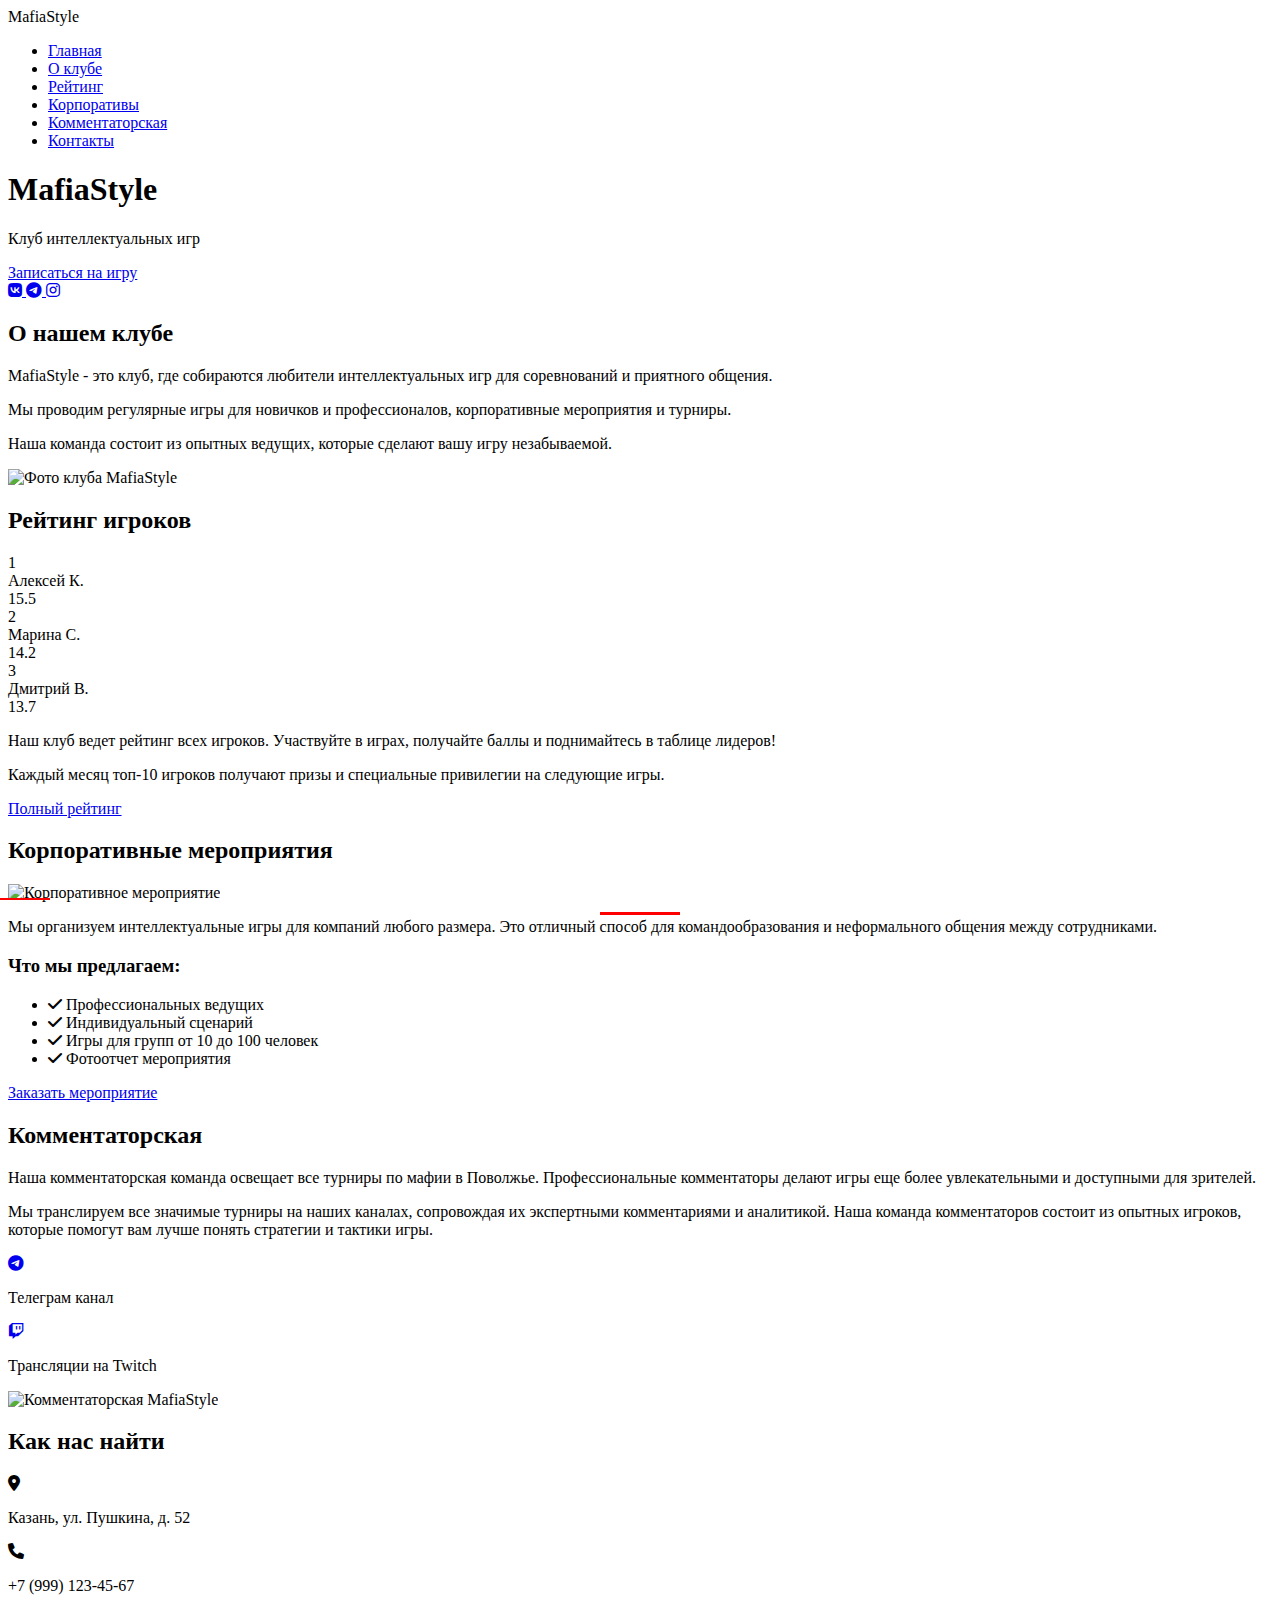
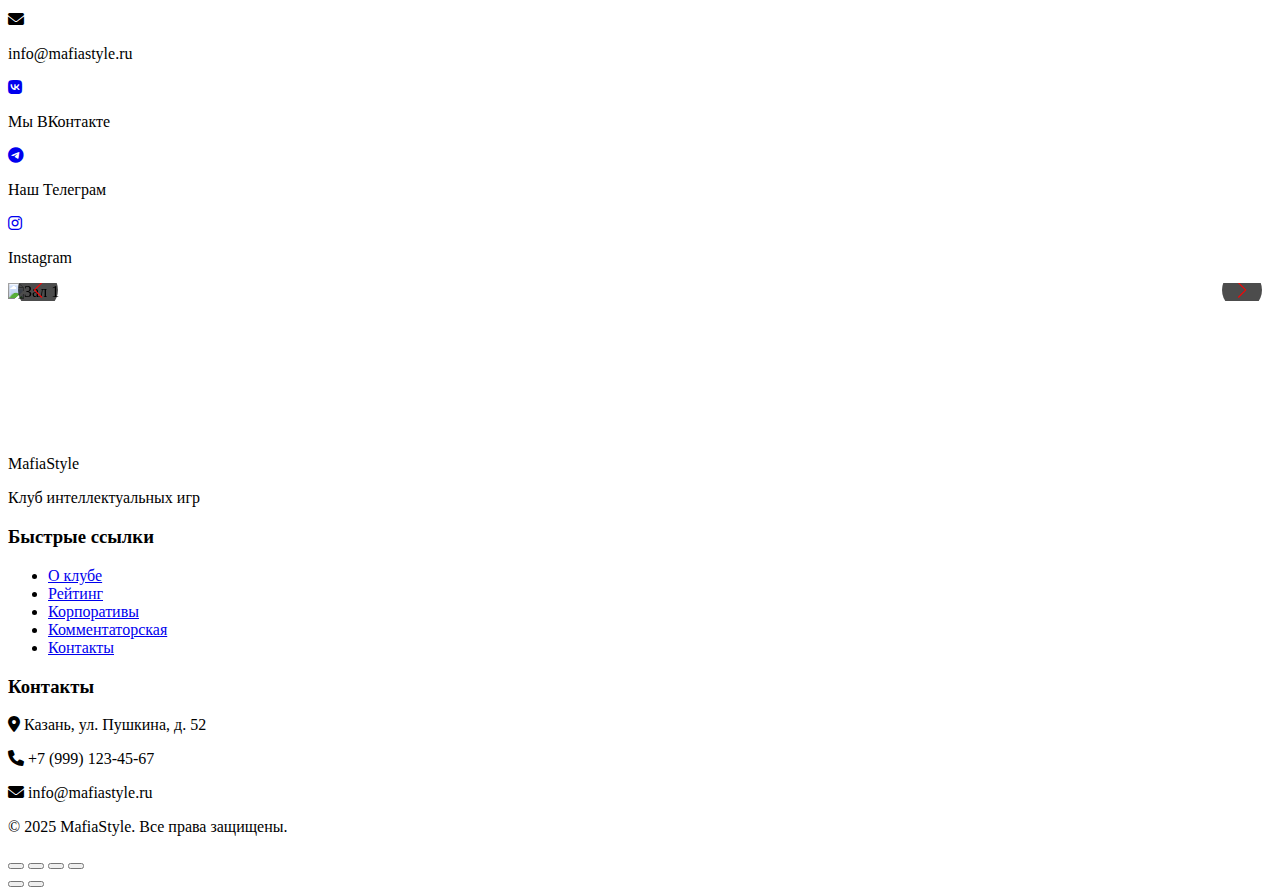
==== static/main.html @ 8cc90c22 "some html fixes" ====
<!DOCTYPE html>
<html lang="ru">
<head>
    <meta charset="UTF-8">
    <meta name="viewport" content="width=device-width, initial-scale=1.0">
    <title>MafiaStyle - Клуб интеллектуальных игр</title>

    <!-- Tailwind CSS -->
    <script src="https://cdn.tailwindcss.com"></script>
    <!-- Конфигурация Tailwind -->
    <script>
        tailwind.config = {
            theme: {
                extend: {
                    colors: {
                        dark: '#121212',
                        accent: '#ff0000',
                        'accent-hover': '#ff3333',
                        secondary: '#333333',
                        'button-color': '#555555',
                        'button-hover': '#8a5252'
                    },
                    fontFamily: {
                        'sans': ['Arial', 'sans-serif']
                    },
                    maxWidth: {
                        'container': '1200px'
                    }
                }
            }
        }
    </script>

    <!-- Font Awesome -->
    <link rel="stylesheet" href="https://cdnjs.cloudflare.com/ajax/libs/font-awesome/6.0.0-beta3/css/all.min.css">

    <!-- AOS CSS - Анимации при скролле -->
    <link rel="stylesheet" href="https://cdnjs.cloudflare.com/ajax/libs/aos/2.3.4/aos.css" />

    <!-- Swiper CSS -->
    <link rel="stylesheet" href="https://cdn.jsdelivr.net/npm/swiper@11/swiper-bundle.min.css" />

    <!-- PhotoSwipe CSS -->
    <link rel="stylesheet" href="https://cdnjs.cloudflare.com/ajax/libs/photoswipe/4.1.3/photoswipe.min.css">
    <link rel="stylesheet" href="https://cdnjs.cloudflare.com/ajax/libs/photoswipe/4.1.3/default-skin/default-skin.min.css">

    <!-- Подключаем кастомные стили -->
    <link rel="stylesheet" href="styles.css">
</head>
<body class="bg-dark text-white font-sans leading-relaxed overflow-x-hidden text-lg">
    <header id="header" class="fixed w-full top-0 z-50 transition-all duration-300 bg-opacity-90 bg-black">
        <nav class="flex justify-between items-center h-20 px-8 md:px-16 max-w-container mx-auto">
            <div class="text-2xl font-bold text-accent uppercase tracking-wide">MafiaStyle</div>

            <div class="menu-toggle md:hidden flex flex-col cursor-pointer z-50">
                <span class="block w-7 h-0.5 bg-white my-1 transition-all duration-300"></span>
                <span class="block w-7 h-0.5 bg-white my-1 transition-all duration-300"></span>
                <span class="block w-7 h-0.5 bg-white my-1 transition-all duration-300"></span>
            </div>

            <ul class="nav-menu fixed top-0 -right-full w-full h-screen md:h-auto md:w-auto md:static flex flex-col md:flex-row justify-center md:justify-start items-center bg-black bg-opacity-95 md:bg-transparent transition-all duration-300 z-40">
                <li class="md:ml-8 my-4 md:my-0"><a href="#hero" class="nav-link text-lg md:text-base text-white hover:text-accent transition-all duration-300 relative px-4 py-3 md:py-2.5 block md:inline-block">Главная</a></li>
                <li class="md:ml-8 my-4 md:my-0"><a href="#about" class="nav-link text-lg md:text-base text-white hover:text-accent transition-all duration-300 relative px-4 py-3 md:py-2.5 block md:inline-block">О клубе</a></li>
                <li class="md:ml-8 my-4 md:my-0"><a href="#rating" class="nav-link text-lg md:text-base text-white hover:text-accent transition-all duration-300 relative px-4 py-3 md:py-2.5 block md:inline-block">Рейтинг</a></li>
                <li class="md:ml-8 my-4 md:my-0"><a href="#corporate" class="nav-link text-lg md:text-base text-white hover:text-accent transition-all duration-300 relative px-4 py-3 md:py-2.5 block md:inline-block">Корпоративы</a></li>
                <li class="md:ml-8 my-4 md:my-0"><a href="#commentary" class="nav-link text-lg md:text-base text-white hover:text-accent transition-all duration-300 relative px-4 py-3 md:py-2.5 block md:inline-block">Комментаторская</a></li>
                <li class="md:ml-8 my-4 md:my-0"><a href="#location" class="nav-link text-lg md:text-base text-white hover:text-accent transition-all duration-300 relative px-4 py-3 md:py-2.5 block md:inline-block">Контакты</a></li>
            </ul>
        </nav>
    </header>

    <main>
        <!-- Hero Section -->
        <section id="hero" class="min-h-screen flex items-center justify-center pt-20 bg-cover bg-center bg-fixed bg-blend-darken bg-black/70" style="background-image: url('https://via.placeholder.com/1920x1080')">
            <div class="container mx-auto px-4 text-center">
                <h1 data-aos="fade-up" class="text-5xl md:text-6xl uppercase tracking-wider font-bold mb-6">MafiaStyle</h1>
                <p data-aos="fade-up" data-aos-delay="200" class="text-xl md:text-2xl mb-8">Клуб интеллектуальных игр</p>
                <a data-aos="fade-up" data-aos-delay="400" href="https://t.me/Zarina_Valiyllina?text=Привет!%20Я хочу записаться на игру!" target="_blank" class="cta-button inline-block bg-button-color text-white py-3 px-6 rounded-full font-bold uppercase tracking-wide border-2 border-button-color transition duration-300 hover:bg-button-hover hover:border-button-hover hover:translate-y-[-3px] hover:shadow-lg">Записаться на игру</a>

                <div data-aos="fade-up" data-aos-delay="600" class="flex justify-center gap-5 mt-10">
                    <a href="https://vk.com/kazan_mafia_style" target="_blank" class="social-icon flex items-center justify-center w-12 h-12 rounded-full bg-white/10 text-white text-2xl transition duration-300 hover:bg-button-hover hover:translate-y-[-5px] hover:shadow-lg">
                        <i class="fab fa-vk"></i>
                    </a>
                    <a href="https://t.me/mafia_style_kzn" target="_blank" class="social-icon flex items-center justify-center w-12 h-12 rounded-full bg-white/10 text-white text-2xl transition duration-300 hover:bg-button-hover hover:translate-y-[-5px] hover:shadow-lg">
                        <i class="fab fa-telegram"></i>
                    </a>
                    <a href="https://www.instagram.com/mafia_kzn" target="_blank" class="social-icon flex items-center justify-center w-12 h-12 rounded-full bg-white/10 text-white text-2xl transition duration-300 hover:bg-button-hover hover:translate-y-[-5px] hover:shadow-lg">
                        <i class="fab fa-instagram"></i>
                    </a>
                </div>
            </div>
        </section>

        <!-- О клубе -->
        <section id="about" class="py-20">
            <div class="container max-w-container mx-auto px-6 lg:px-8">
                <h2 data-aos="fade-up" class="text-3xl md:text-4xl font-bold text-center mb-16 relative after-heading">О нашем клубе</h2>
                <div class="flex flex-wrap justify-between items-center gap-10 lg:gap-16">
                    <div data-aos="fade-right" class="flex-1 min-w-[300px] flex flex-col justify-center">
                        <p class="mb-6 text-lg leading-relaxed">MafiaStyle - это клуб, где собираются любители интеллектуальных игр для соревнований и приятного общения.</p>
                        <p class="mb-6 text-lg leading-relaxed">Мы проводим регулярные игры для новичков и профессионалов, корпоративные мероприятия и турниры.</p>
                        <p class="text-lg leading-relaxed">Наша команда состоит из опытных ведущих, которые сделают вашу игру незабываемой.</p>
                    </div>
                    <div data-aos="fade-left" data-aos-delay="200" class="flex-1 min-w-[280px] text-center">
                        <img src="/images/allinone.jpg" alt="Фото клуба MafiaStyle" class="max-w-full h-full object-cover rounded-lg shadow-xl">
                    </div>
                </div>
            </div>
        </section>

        <!-- Рейтинг -->
        <section id="rating" class="py-20">
            <div class="container max-w-container mx-auto px-6 lg:px-8">
                <h2 data-aos="fade-up" class="text-3xl md:text-4xl font-bold text-center mb-16 relative after-heading">Рейтинг игроков</h2>
                <div class="flex flex-wrap justify-between items-center gap-10 lg:gap-16">
                    <!-- Левая колонка с топ-3 игроками -->
                    <div data-aos="fade-right" class="flex-1 min-w-[280px]">
                        <div class="bg-white/5 rounded-lg p-6 shadow-lg">
                            <!-- Первое место -->
                            <div class="mb-6 p-4 bg-white/10 rounded-lg flex items-center transition-all duration-300 hover:bg-white/15">
                                <div class="mr-4 flex-shrink-0 w-12 h-12 bg-accent rounded-full flex items-center justify-center text-xl font-bold">1</div>
                                <div class="flex-grow">
                                    <div class="font-bold text-xl">Алексей К.</div>
                                </div>
                                <div class="text-2xl font-bold">15.5</div>
                            </div>

                            <!-- Второе место -->
                            <div class="mb-6 p-4 bg-white/10 rounded-lg flex items-center transition-all duration-300 hover:bg-white/15">
                                <div class="mr-4 flex-shrink-0 w-12 h-12 bg-white/20 rounded-full flex items-center justify-center text-xl font-bold">2</div>
                                <div class="flex-grow">
                                    <div class="font-bold text-xl">Марина С.</div>
                                </div>
                                <div class="text-2xl font-bold">14.2</div>
                            </div>

                            <!-- Третье место -->
                            <div class="p-4 bg-white/10 rounded-lg flex items-center transition-all duration-300 hover:bg-white/15">
                                <div class="mr-4 flex-shrink-0 w-12 h-12 bg-white/20 rounded-full flex items-center justify-center text-xl font-bold">3</div>
                                <div class="flex-grow">
                                    <div class="font-bold text-xl">Дмитрий В.</div>
                                </div>
                                <div class="text-2xl font-bold">13.7</div>
                            </div>
                        </div>
                    </div>

                    <!-- Правая колонка с текстом -->
                    <div data-aos="fade-left" data-aos-delay="200" class="flex-1 min-w-[300px] flex flex-col justify-center">
                        <p class="mb-6 text-lg leading-relaxed">Наш клуб ведет рейтинг всех игроков. Участвуйте в играх, получайте баллы и поднимайтесь в таблице лидеров!</p>
                        <p class="text-lg leading-relaxed">Каждый месяц топ-10 игроков получают призы и специальные привилегии на следующие игры.</p>
                        <div class="mt-8">
                            <a href="#" class="inline-block px-5 py-2 border-2 border-button-color text-white bg-button-color rounded-full font-bold transition duration-300 hover:bg-button-hover hover:border-button-hover hover:translate-y-[-3px] hover:shadow-lg">Полный рейтинг</a>
                        </div>
                    </div>
                </div>
            </div>
        </section>


        <!-- Корпоративные мероприятия -->
        <section id="corporate" class="py-20">
            <div class="container max-w-container mx-auto px-6 lg:px-8">
                <h2 data-aos="fade-up" class="text-3xl md:text-4xl font-bold text-center mb-16 relative after-heading">Корпоративные мероприятия</h2>

                <!-- Изменяем подход к контейнеру - убираем выравнивание по центру -->
                <div class="flex flex-wrap justify-between gap-10 lg:gap-16">
                    <!-- Левая колонка с изображением - без выравнивания по центру -->
                    <div data-aos="fade-right" class="flex-1 min-w-[280px] order-2 md:order-1">
                        <img src="/images/allinone.jpg" alt="Корпоративное мероприятие" class="max-w-full h-auto object-cover rounded-lg shadow-xl">
                    </div>

                    <!-- Правая колонка с текстом и кнопкой - со значительным отступом сверху -->
                    <div data-aos="fade-left" data-aos-delay="200" class="flex-1 min-w-[300px] order-1 md:order-2 flex flex-col">
                        <!-- Основной текст -->
                        <p class="mb-6 text-lg leading-relaxed">Мы организуем интеллектуальные игры для компаний любого размера. Это отличный способ для командообразования и неформального общения между сотрудниками.</p>

                        <!-- Что мы предлагаем -->
                        <h3 class="text-2xl font-bold mb-6 mt-4">Что мы предлагаем:</h3>
                        <ul class="mb-8 list-inside space-y-4">
                            <li class="flex items-start">
                                <i class="fas fa-check text-accent mr-4 mt-1 text-lg"></i>
                                <span class="text-lg">Профессиональных ведущих</span>
                            </li>
                            <li class="flex items-start">
                                <i class="fas fa-check text-accent mr-4 mt-1 text-lg"></i>
                                <span class="text-lg">Индивидуальный сценарий</span>
                            </li>
                            <li class="flex items-start">
                                <i class="fas fa-check text-accent mr-4 mt-1 text-lg"></i>
                                <span class="text-lg">Игры для групп от 10 до 100 человек</span>
                            </li>
                            <li class="flex items-start">
                                <i class="fas fa-check text-accent mr-4 mt-1 text-lg"></i>
                                <span class="text-lg">Фотоотчет мероприятия</span>
                            </li>
                        </ul>

                        <!-- Кнопка -->
                        <a href="https://t.me/ElfimovEA?text=Здравствуйте%21%20Хотелось%20бы%20обсудить%20проведение%20корпоративного%20мероприятия.%20Подскажите%2C%20когда%20удобно%20поговорить%3F" target="_blank" class="cta-button inline-block bg-button-color text-white py-3 px-6 rounded-full font-bold uppercase tracking-wide border-2 border-button-color transition duration-300 hover:bg-button-hover hover:border-button-hover hover:translate-y-[-3px] hover:shadow-lg max-w-xs">Заказать мероприятие</a>
                    </div>
                </div>
            </div>
        </section>

        <!-- Комментаторская -->
        <section id="commentary" class="py-20">
            <div class="container max-w-container mx-auto px-6 lg:px-8">
                <h2 data-aos="fade-up" class="text-3xl md:text-4xl font-bold text-center mb-16 relative after-heading">Комментаторская</h2>
                <div class="flex flex-wrap justify-between items-center gap-10 lg:gap-16">
                    <!-- Левая колонка с текстом и кнопками -->
                    <div data-aos="fade-right" class="flex-1 min-w-[300px] flex flex-col">
                        <!-- Текстовый блок с отступом сверху для выравнивания по центру -->
                        <div class="pt-8 md:pt-10">
                            <p class="mb-6 text-lg leading-relaxed">Наша комментаторская команда освещает все турниры по мафии в Поволжье. Профессиональные комментаторы делают игры еще более увлекательными и доступными для зрителей.</p>
                            <p class="text-lg leading-relaxed">Мы транслируем все значимые турниры на наших каналах, сопровождая их экспертными комментариями и аналитикой. Наша команда комментаторов состоит из опытных игроков, которые помогут вам лучше понять стратегии и тактики игры.</p>
                        </div>

                        <!-- Кнопки внизу, отделены от основного текста -->
                        <div class="flex flex-col gap-6 mt-8">
                            <div data-aos="fade-up" data-aos-delay="100" class="flex items-center">
                                <a href="https://t.me/mafstylecom" target="_blank" class="flex items-center justify-center w-12 h-12 rounded-full bg-white/10 text-white text-xl mr-5 transition duration-300 hover:bg-button-hover hover:scale-110">
                                    <i class="fab fa-telegram"></i>
                                </a>
                                <p class="m-0 text-lg">Телеграм канал</p>
                            </div>
                            <div data-aos="fade-up" data-aos-delay="200" class="flex items-center">
                                <a href="https://www.twitch.tv/mafia_style_online" target="_blank" class="flex items-center justify-center w-12 h-12 rounded-full bg-white/10 text-white text-xl mr-5 transition duration-300 hover:bg-button-hover hover:scale-110">
                                    <i class="fab fa-twitch"></i>
                                </a>
                                <p class="m-0 text-lg">Трансляции на Twitch</p>
                            </div>
                        </div>
                    </div>

                    <!-- Правая колонка с изображением -->
                    <div data-aos="fade-left" data-aos-delay="300" class="flex-1 min-w-[280px] text-center">
                        <img src="/images/allinone.jpg" alt="Комментаторская MafiaStyle" class="max-w-full rounded-lg shadow-xl h-full object-cover">
                    </div>
                </div>
            </div>
        </section>

        <!-- Контакты -->
        <section id="location" class="py-20">
            <div class="container max-w-container mx-auto px-6 lg:px-8">
                <h2 data-aos="fade-up" class="text-3xl md:text-4xl font-bold text-center mb-16 relative after-heading">Как нас найти</h2>

                <!-- Контактная информация -->
                <div data-aos="fade-up" class="flex flex-wrap justify-between gap-8 mb-16">
                    <!-- Левая колонка с контактной информацией -->
                    <div class="flex-1 min-w-[250px] space-y-6">
                        <div class="flex items-center">
                            <i class="fas fa-map-marker-alt text-accent text-2xl mr-5"></i>
                            <p class="m-0 text-lg">Казань, ул. Пушкина, д. 52</p>
                        </div>
                        <div class="flex items-center">
                            <i class="fas fa-phone text-accent text-2xl mr-5"></i>
                            <p class="m-0 text-lg">+7 (999) 123-45-67</p>
                        </div>
                        <div class="flex items-center">
                            <i class="fas fa-envelope text-accent text-2xl mr-5"></i>
                            <p class="m-0 text-lg">info@mafiastyle.ru</p>
                        </div>
                    </div>

                    <!-- Правая колонка с социальными сетями -->
                    <div class="flex-1 min-w-[250px] space-y-6">
                        <div class="flex items-center">
                            <a href="https://vk.com/kazan_mafia_style" target="_blank" class="flex items-center justify-center w-12 h-12 rounded-full bg-white/10 text-white text-xl mr-5 transition duration-300 hover:bg-button-hover hover:scale-110">
                                <i class="fab fa-vk"></i>
                            </a>
                            <p class="m-0 text-lg">Мы ВКонтакте</p>
                        </div>
                        <div class="flex items-center">
                            <a href="https://t.me/mafia_style_kzn" target="_blank" class="flex items-center justify-center w-12 h-12 rounded-full bg-white/10 text-white text-xl mr-5 transition duration-300 hover:bg-button-hover hover:scale-110">
                                <i class="fab fa-telegram"></i>
                            </a>
                            <p class="m-0 text-lg">Наш Телеграм</p>
                        </div>
                        <div class="flex items-center">
                            <a href="https://www.instagram.com/mafia_kzn" target="_blank" class="flex items-center justify-center w-12 h-12 rounded-full bg-white/10 text-white text-xl mr-5 transition duration-300 hover:bg-button-hover hover:scale-110">
                                <i class="fab fa-instagram"></i>
                            </a>
                            <p class="m-0 text-lg">Instagram</p>
                        </div>
                    </div>
                </div>

                <!-- Галерея и карта -->
                <div class="flex flex-wrap gap-8">
                    <!-- Swiper слайдер -->
                    <div data-aos="fade-right" class="flex-1 min-w-[300px] h-[400px]">
                        <div class="swiper mySwiper h-full rounded-lg overflow-hidden shadow-xl">
                            <div class="swiper-wrapper">
                                <div class="swiper-slide">
                                    <img src="/images/inter1.jpg" alt="Зал 1" class="w-full h-full object-cover">
                                </div>
                                <div class="swiper-slide">
                                    <img src="/images/inter2.jpg" alt="Зал 2" class="w-full h-full object-cover">
                                </div>
                                <div class="swiper-slide">
                                    <img src="/images/inter3.jpg" alt="Ресепшн" class="w-full h-full object-cover">
                                </div>
                                <div class="swiper-slide">
                                    <img src="/images/inter4.jpg" alt="Кафе" class="w-full h-full object-cover">
                                </div>
                                <div class="swiper-slide">
                                    <img src="/images/inter5.jpg" alt="Кафе2" class="w-full h-full object-cover">
                                </div>
                            </div>
                            <div class="swiper-pagination"></div>
                            <div class="swiper-button-next"></div>
                            <div class="swiper-button-prev"></div>
                        </div>
                    </div>

                    <!-- Яндекс Карта -->
                    <div data-aos="fade-left" class="flex-1 min-w-[300px] h-[400px]">
                        <iframe src="https://yandex.ru/map-widget/v1/?ll=49.125800%2C55.794131&z=18&pt=49.125496%2C55.794215,pm2rdm" frameborder="0" allowfullscreen="true" class="w-full h-full rounded-lg shadow-xl"></iframe>
                    </div>
                </div>
            </div>
        </section>
    </main>

    <footer class="bg-secondary py-12">
        <div class="container max-w-container mx-auto px-6 lg:px-8">
            <div class="grid grid-cols-1 md:grid-cols-2 lg:grid-cols-3 gap-10 mb-10">
                <div>
                    <div class="text-2xl font-bold text-accent uppercase tracking-wide">MafiaStyle</div>
                    <p class="mt-4 text-lg">Клуб интеллектуальных игр</p>
                </div>
                <div>
                    <h3 class="text-xl font-bold mb-6 pb-2 relative footer-heading">Быстрые ссылки</h3>
                    <ul class="space-y-4">
                        <li><a href="#about" class="text-lg text-white hover:text-accent transition duration-300 hover:pl-1">О клубе</a></li>
                        <li><a href="#rating" class="text-lg text-white hover:text-accent transition duration-300 hover:pl-1">Рейтинг</a></li>
                        <li><a href="#corporate" class="text-lg text-white hover:text-accent transition duration-300 hover:pl-1">Корпоративы</a></li>
                        <li><a href="#commentary" class="text-lg text-white hover:text-accent transition duration-300 hover:pl-1">Комментаторская</a></li>
                        <li><a href="#location" class="text-lg text-white hover:text-accent transition duration-300 hover:pl-1">Контакты</a></li>
                    </ul>
                </div>
                <div>
                    <h3 class="text-xl font-bold mb-6 pb-2 relative footer-heading">Контакты</h3>
                    <p class="flex items-center mb-4 text-lg"><i class="fas fa-map-marker-alt text-accent mr-3"></i> Казань, ул. Пушкина, д. 52</p>
                    <p class="flex items-center mb-4 text-lg"><i class="fas fa-phone text-accent mr-3"></i> +7 (999) 123-45-67</p>
                    <p class="flex items-center text-lg"><i class="fas fa-envelope text-accent mr-3"></i> info@mafiastyle.ru</p>
                </div>
            </div>
            <div class="text-center pt-6 border-t border-white/10">
                <p class="text-lg">&copy; 2025 MafiaStyle. Все права защищены.</p>
            </div>
        </div>
    </footer>

    <!-- Модальная галерея PhotoSwipe -->
    <div class="pswp" tabindex="-1" role="dialog" aria-hidden="true">
        <div class="pswp__bg"></div>
        <div class="pswp__scroll-wrap">
            <div class="pswp__container">
                <div class="pswp__item"></div>
                <div class="pswp__item"></div>
                <div class="pswp__item"></div>
            </div>
            <div class="pswp__ui pswp__ui--hidden">
                <div class="pswp__top-bar">
                    <div class="pswp__counter"></div>
                    <button class="pswp__button pswp__button--close" title="Close (Esc)"></button>
                    <button class="pswp__button pswp__button--share" title="Share"></button>
                    <button class="pswp__button pswp__button--fs" title="Toggle fullscreen"></button>
                    <button class="pswp__button pswp__button--zoom" title="Zoom in/out"></button>
                    <div class="pswp__preloader">
                        <div class="pswp__preloader__icn">
                            <div class="pswp__preloader__cut">
                                <div class="pswp__preloader__donut"></div>
                            </div>
                        </div>
                    </div>
                </div>
                <div class="pswp__share-modal pswp__share-modal--hidden pswp__single-tap">
                    <div class="pswp__share-tooltip"></div>
                </div>
                <button class="pswp__button pswp__button--arrow--left" title="Previous (arrow left)"></button>
                <button class="pswp__button pswp__button--arrow--right" title="Next (arrow right)"></button>
                <div class="pswp__caption">
                    <div class="pswp__caption__center"></div>
                </div>
            </div>
        </div>
    </div>

    <!-- JavaScript-библиотеки -->
    <script src="https://cdnjs.cloudflare.com/ajax/libs/aos/2.3.4/aos.js"></script>
    <script src="https://cdn.jsdelivr.net/npm/swiper@11/swiper-bundle.min.js"></script>
    <script src="https://cdnjs.cloudflare.com/ajax/libs/photoswipe/4.1.3/photoswipe.min.js"></script>
    <script src="https://cdnjs.cloudflare.com/ajax/libs/photoswipe/4.1.3/photoswipe-ui-default.min.js"></script>
    <script src="script.js"></script>
</body>
</html>
---- static/styles.css ----
/*
 * custom.css - только минимально необходимые стили,
 * которые сложно реализовать стандартными классами Tailwind
 */

/* Стили для активного пункта меню */
.nav-link::after {
  content: '';
  position: absolute;
  bottom: 0;
  left: 0;
  width: 0;
  height: 2px;
  background-color: #ff0000;
  transition: all 0.3s ease;
}

.nav-link:hover::after,
.nav-link.active::after {
  width: 100%;
}

.nav-link.active {
  color: #ff0000 !important;
}

/* Модификация стилей для заголовков секций */
.after-heading::after {
  content: '';
  position: absolute;
  bottom: -15px;
  left: 50%;
  transform: translateX(-50%);
  width: 80px;
  height: 3px;
  background-color: #ff0000;
}

/* Модификация стилей для заголовков в футере */
.footer-heading::after {
  content: '';
  position: absolute;
  bottom: 0;
  left: 0;
  width: 50px;
  height: 2px;
  background-color: #ff0000;
}

/* Стили для кнопок навигации Swiper */
.swiper-button-next,
.swiper-button-prev {
  color: #ff0000 !important;
  background-color: rgba(0, 0, 0, 0.7);
  width: 40px !important;
  height: 40px !important;
  border-radius: 50%;
  transition: all 0.3s ease;
}

.swiper-button-next:after,
.swiper-button-prev:after {
  font-size: 16px !important;
  display: flex;
  justify-content: center;
  align-items: center;
  width: 100%;
  height: 100%;
}

.swiper-button-next:hover,
.swiper-button-prev:hover {
  background-color: #8a5252;
}

/* Стили для пагинации Swiper */
.swiper-pagination-bullet {
  width: 10px !important;
  height: 10px !important;
  background-color: rgba(255, 255, 255, 0.5) !important;
  opacity: 1 !important;
}

.swiper-pagination-bullet-active {
  background-color: #ff0000 !important;
}

/* Стили для меню на мобильных устройствах */
body.menu-open {
  overflow: hidden;
}

.menu-toggle.active span:nth-child(1) {
  transform: rotate(45deg) translate(5px, 5px);
}

.menu-toggle.active span:nth-child(2) {
  opacity: 0;
}

.menu-toggle.active span:nth-child(3) {
  transform: rotate(-45deg) translate(7px, -6px);
}

/* Небольшие модификации для PhotoSwipe */
.pswp__bg {
  background-color: rgba(0, 0, 0, 0.9) !important;
}

/* Адаптивные исправления для Safari и iOS */
@supports (-webkit-touch-callout: none) {
  #hero {
    background-attachment: scroll;
  }
}
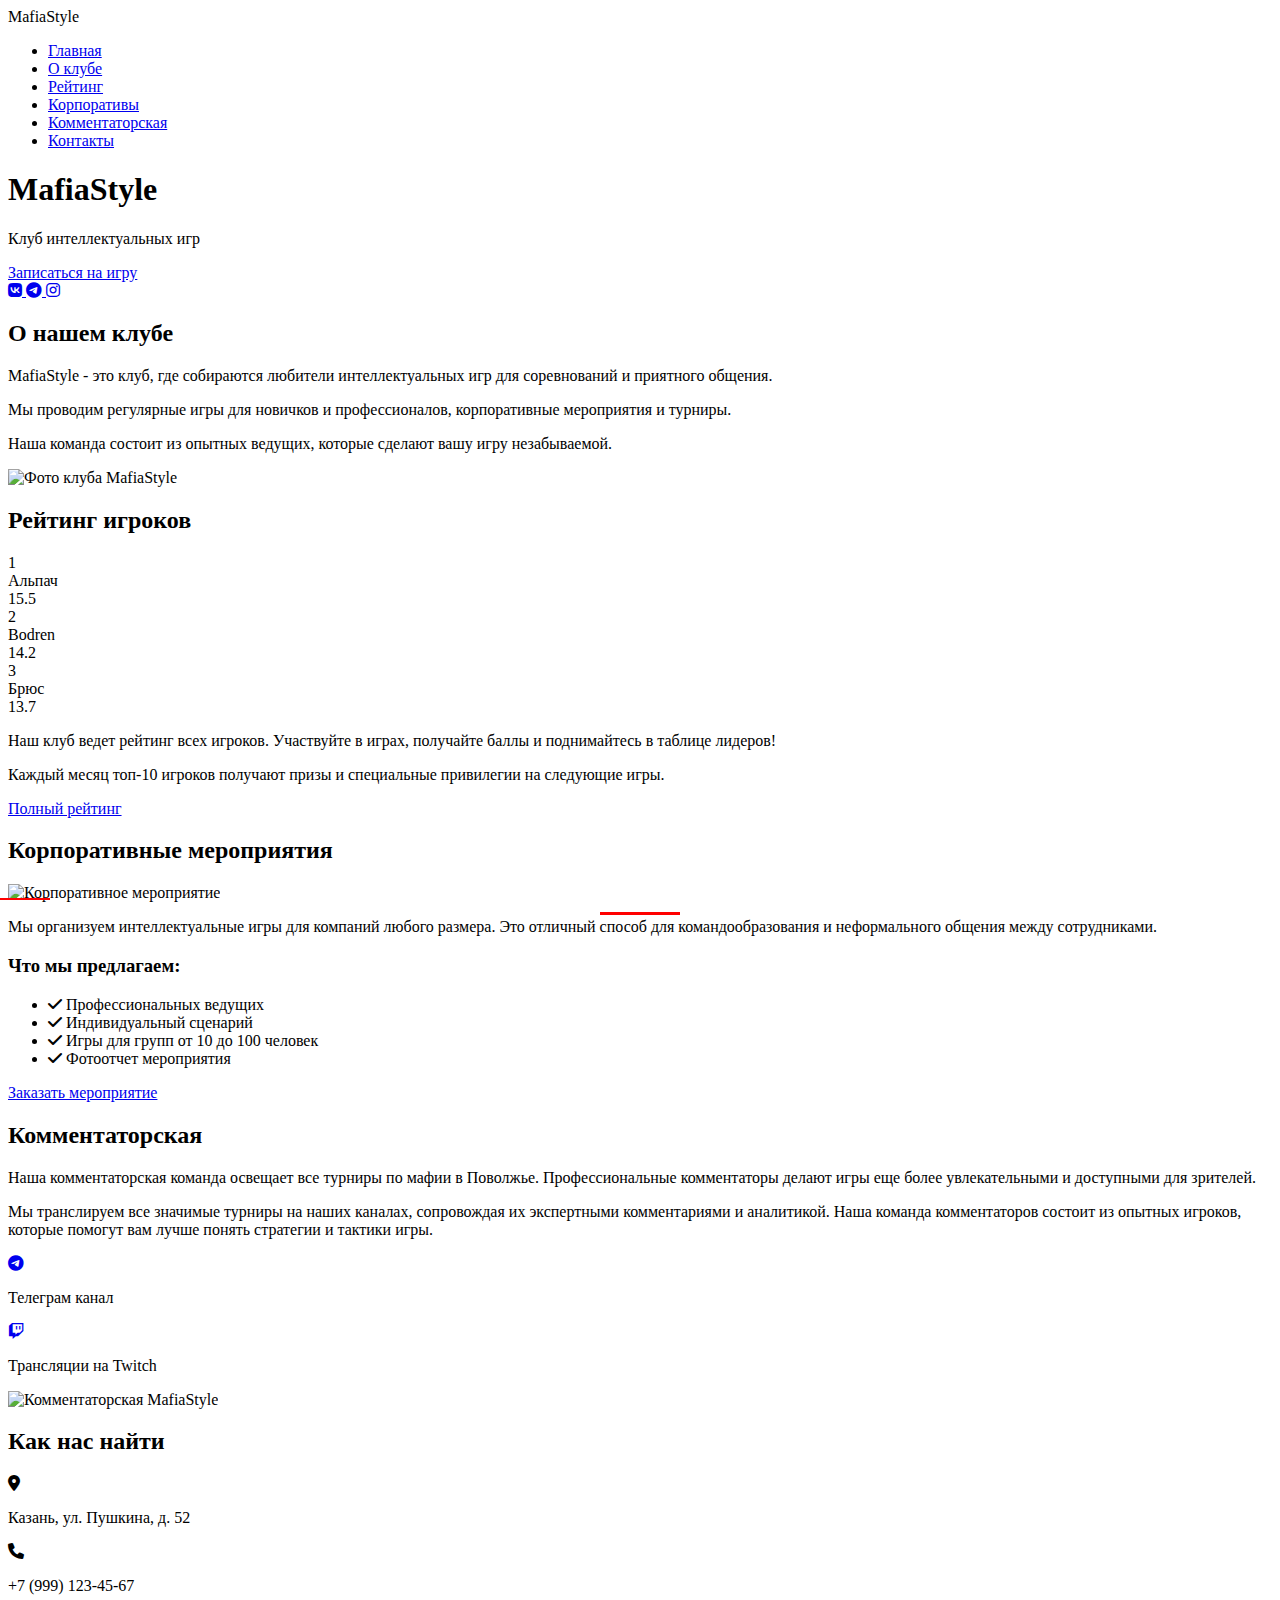
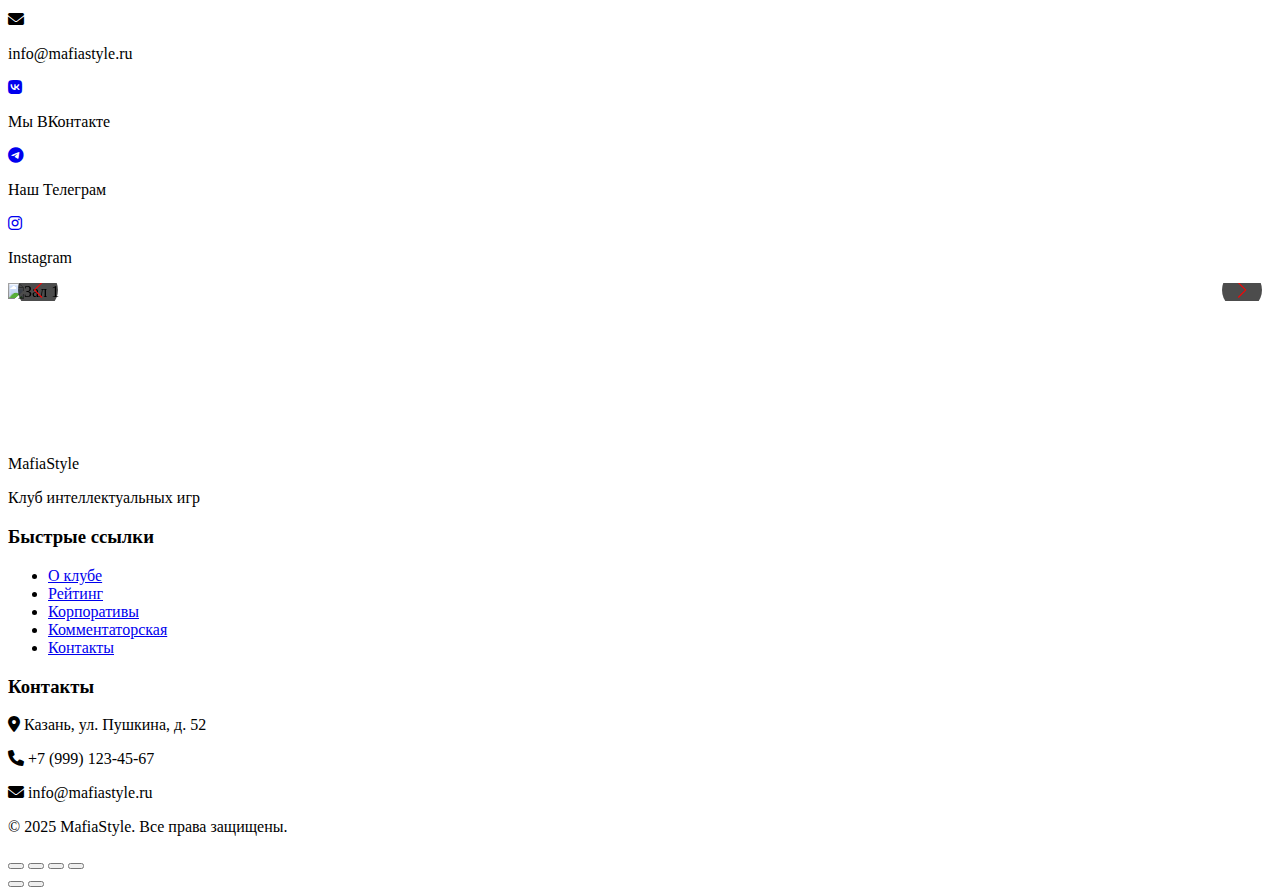
==== commit 05b83601: "change nicknames examples" ====
--- a/static/main.html
+++ b/static/main.html
@@ -120,7 +120,7 @@
                             <div class="mb-6 p-4 bg-white/10 rounded-lg flex items-center transition-all duration-300 hover:bg-white/15">
                                 <div class="mr-4 flex-shrink-0 w-12 h-12 bg-accent rounded-full flex items-center justify-center text-xl font-bold">1</div>
                                 <div class="flex-grow">
-                                    <div class="font-bold text-xl">Алексей К.</div>
+                                    <div class="font-bold text-xl">Альпач</div>
                                 </div>
                                 <div class="text-2xl font-bold">15.5</div>
                             </div>
@@ -129,7 +129,7 @@
                             <div class="mb-6 p-4 bg-white/10 rounded-lg flex items-center transition-all duration-300 hover:bg-white/15">
                                 <div class="mr-4 flex-shrink-0 w-12 h-12 bg-white/20 rounded-full flex items-center justify-center text-xl font-bold">2</div>
                                 <div class="flex-grow">
-                                    <div class="font-bold text-xl">Марина С.</div>
+                                    <div class="font-bold text-xl">Bodren</div>
                                 </div>
                                 <div class="text-2xl font-bold">14.2</div>
                             </div>
@@ -138,7 +138,7 @@
                             <div class="p-4 bg-white/10 rounded-lg flex items-center transition-all duration-300 hover:bg-white/15">
                                 <div class="mr-4 flex-shrink-0 w-12 h-12 bg-white/20 rounded-full flex items-center justify-center text-xl font-bold">3</div>
                                 <div class="flex-grow">
-                                    <div class="font-bold text-xl">Дмитрий В.</div>
+                                    <div class="font-bold text-xl">Брюс</div>
                                 </div>
                                 <div class="text-2xl font-bold">13.7</div>
                             </div>
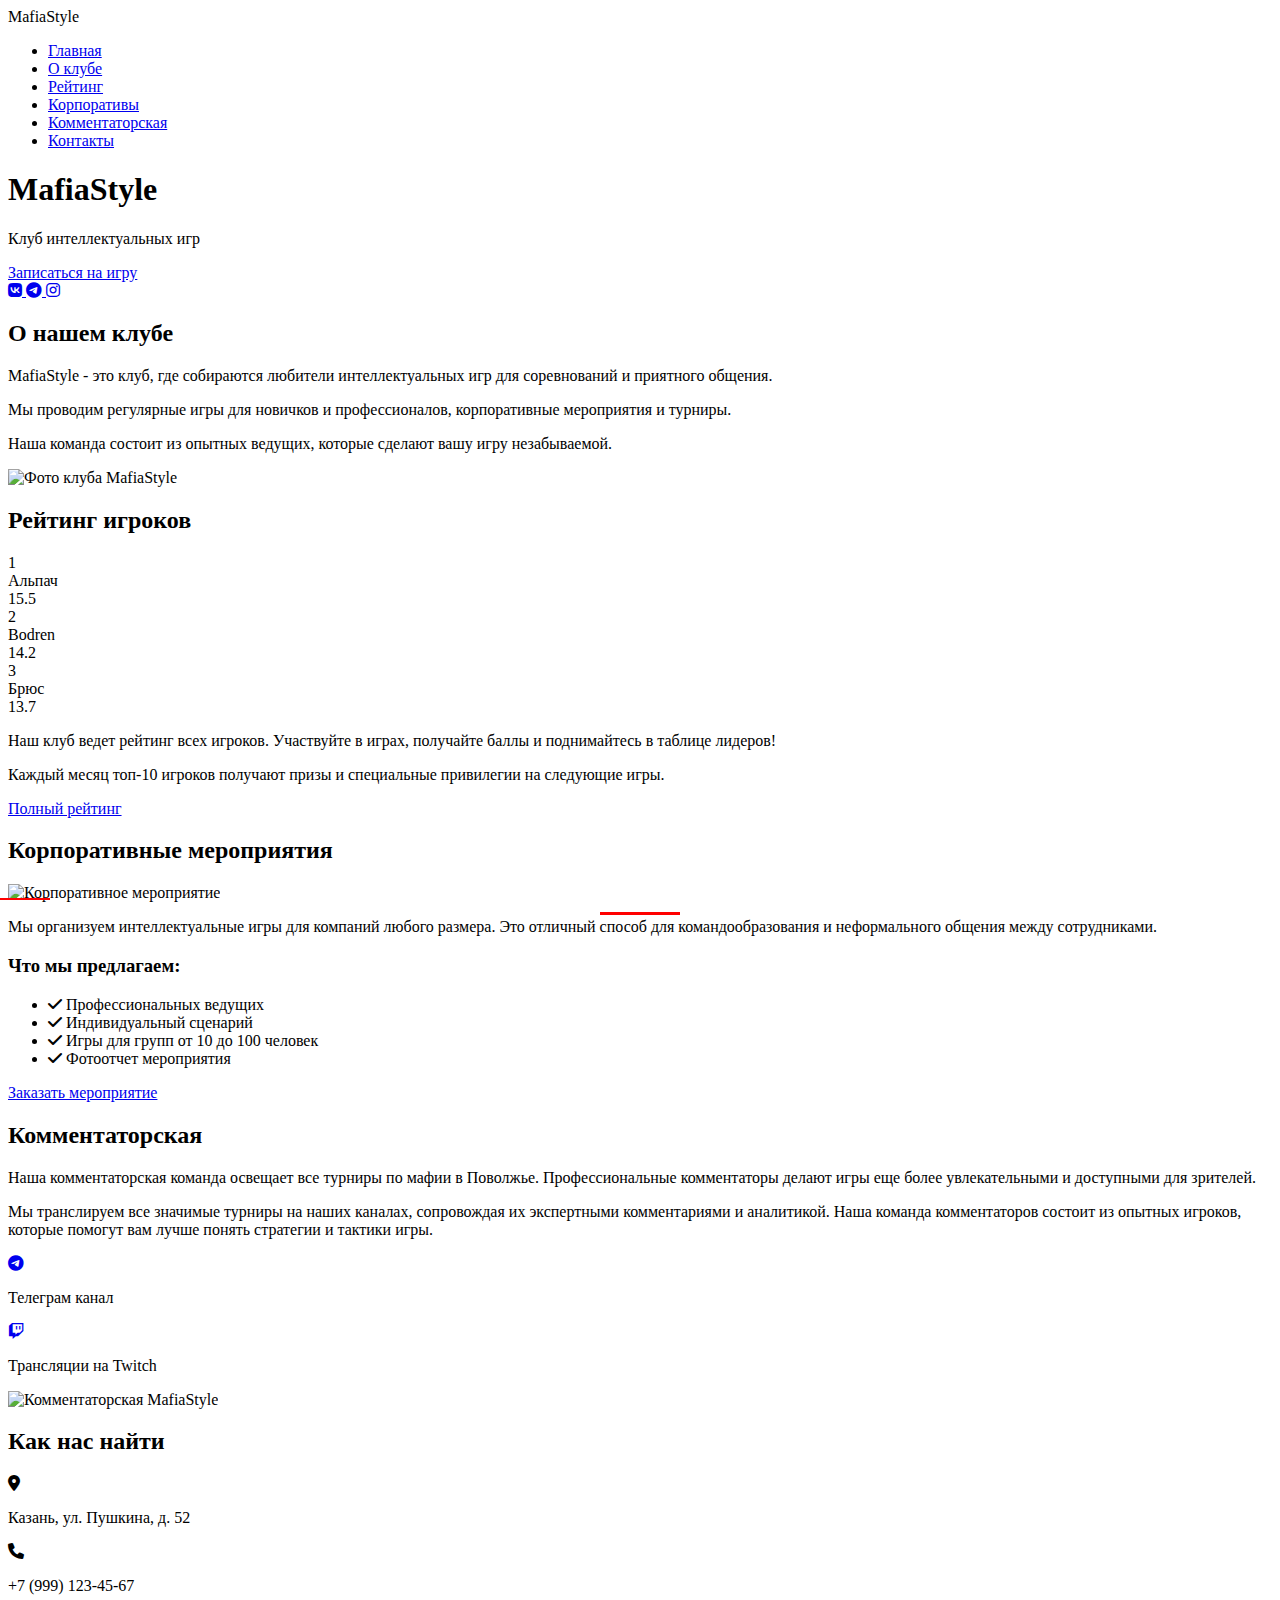
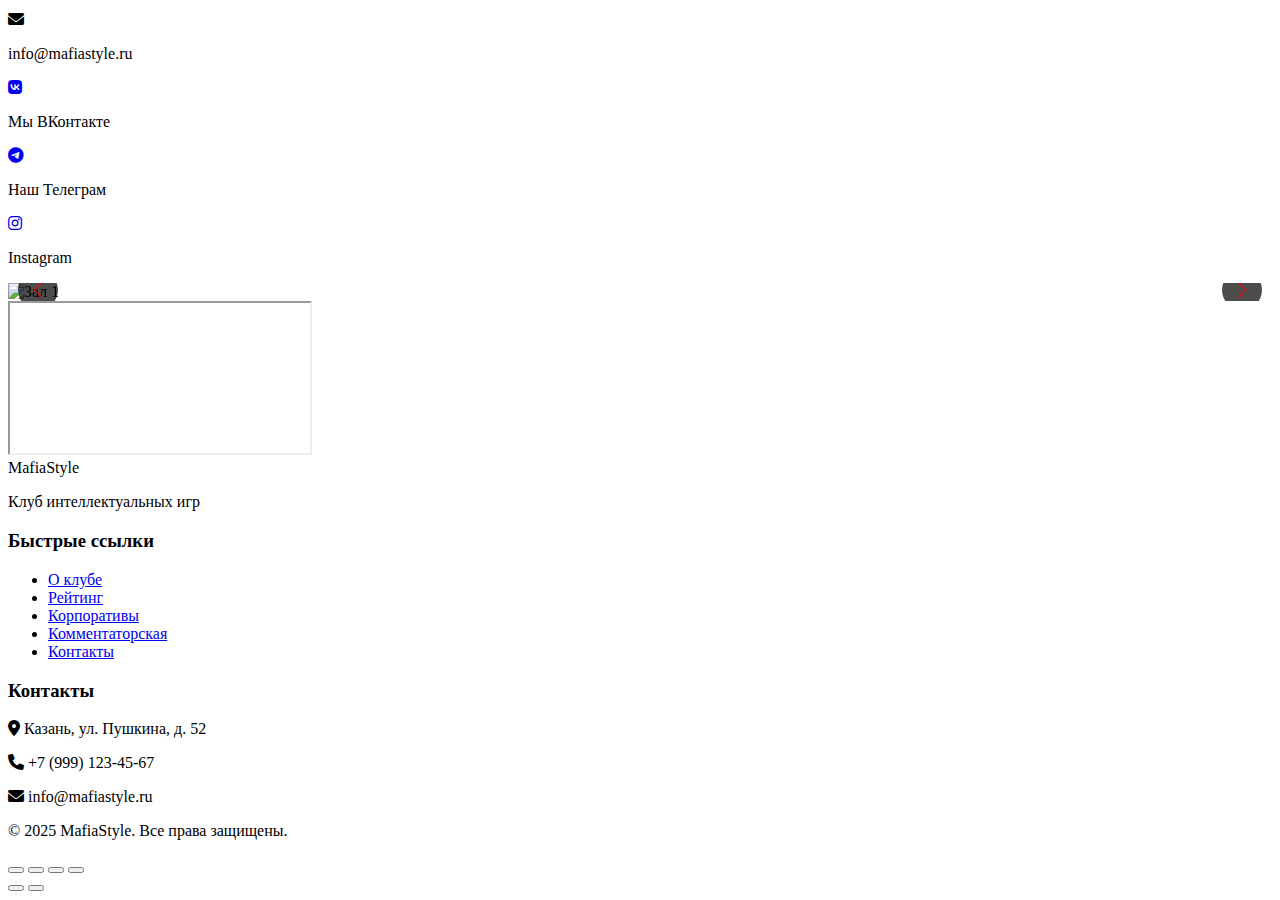
==== commit 67533943: "add map iframe from constrictor" ====
--- a/static/main.html
+++ b/static/main.html
@@ -317,7 +317,7 @@
 
                     <!-- Яндекс Карта -->
                     <div data-aos="fade-left" class="flex-1 min-w-[300px] h-[400px]">
-                        <iframe src="https://yandex.ru/map-widget/v1/?ll=49.125800%2C55.794131&z=18&pt=49.125496%2C55.794215,pm2rdm" frameborder="0" allowfullscreen="true" class="w-full h-full rounded-lg shadow-xl"></iframe>
+                        <iframe src="https://yandex.ru/map-widget/v1/?um=constructor%3A1c94a5e5d96598178ab045fde65fa318b358824cdfbc91fe34a0dd2c8ba245e4&amp;source=constructor" class="w-full h-full rounded-lg shadow-xl"></iframe>
                     </div>
                 </div>
             </div>
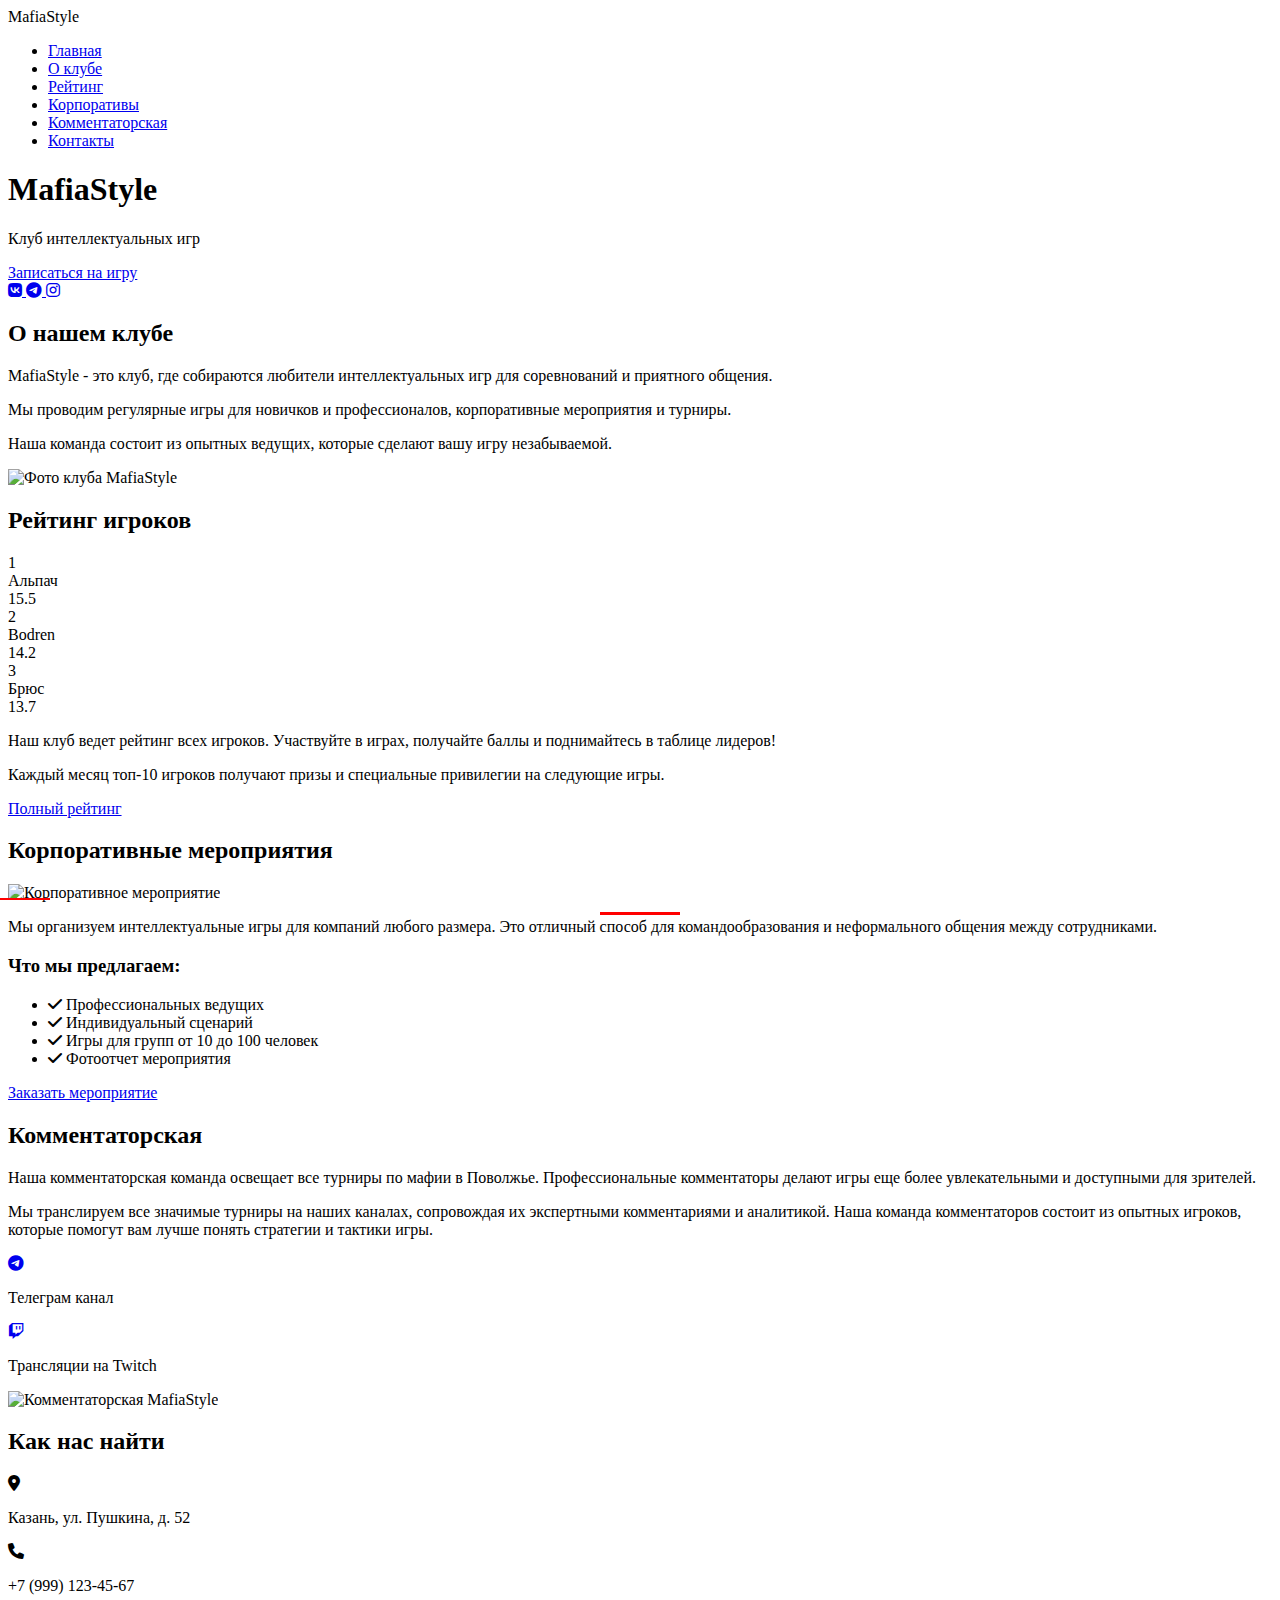
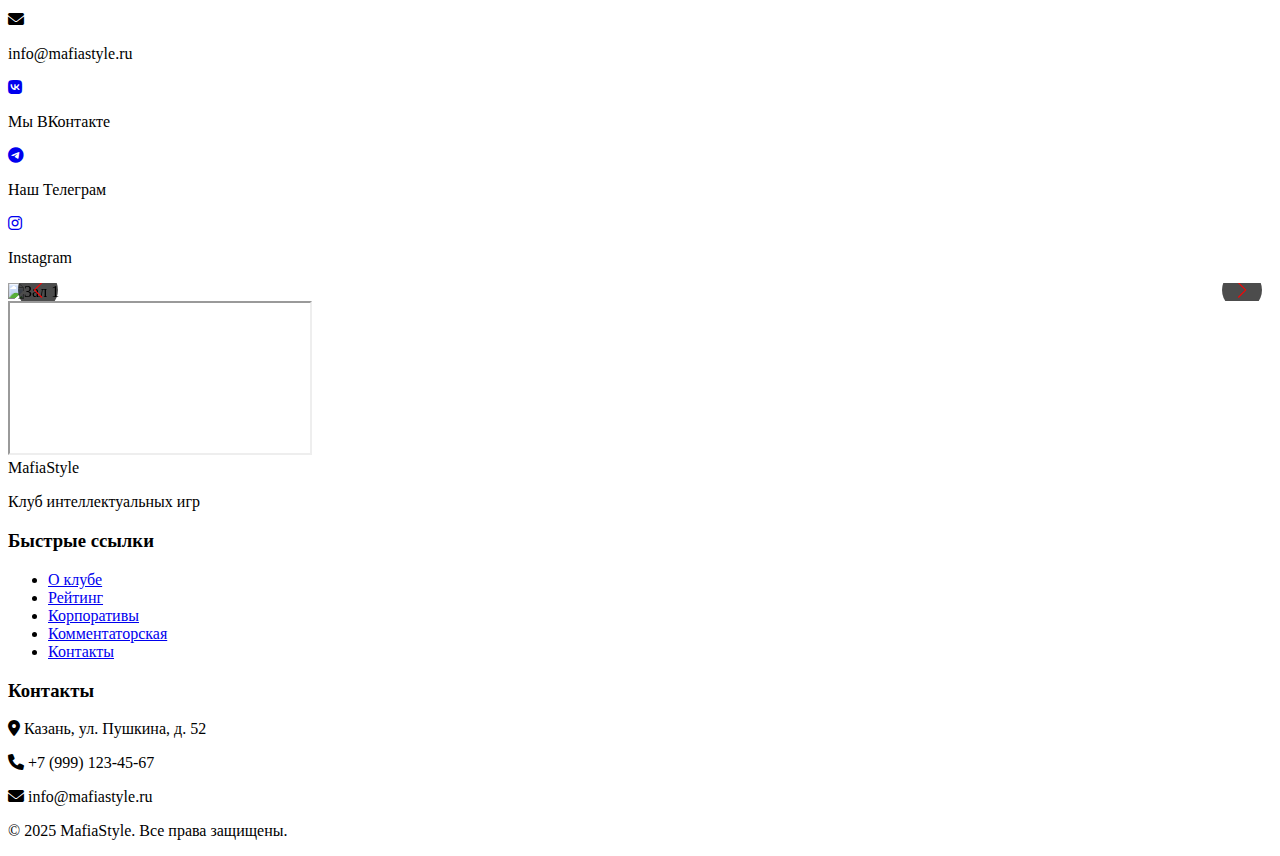
==== commit b798f10b: "delete open gallery" ====
--- a/static/main.html
+++ b/static/main.html
@@ -40,10 +40,6 @@
     <!-- Swiper CSS -->
     <link rel="stylesheet" href="https://cdn.jsdelivr.net/npm/swiper@11/swiper-bundle.min.css" />
 
-    <!-- PhotoSwipe CSS -->
-    <link rel="stylesheet" href="https://cdnjs.cloudflare.com/ajax/libs/photoswipe/4.1.3/photoswipe.min.css">
-    <link rel="stylesheet" href="https://cdnjs.cloudflare.com/ajax/libs/photoswipe/4.1.3/default-skin/default-skin.min.css">
-
     <!-- Подключаем кастомные стили -->
     <link rel="stylesheet" href="styles.css">
 </head>
@@ -71,7 +67,7 @@
 
     <main>
         <!-- Hero Section -->
-        <section id="hero" class="min-h-screen flex items-center justify-center pt-20 bg-cover bg-center bg-fixed bg-blend-darken bg-black/70" style="background-image: url('https://via.placeholder.com/1920x1080')">
+        <section id="hero" class="min-h-screen flex items-center justify-center pt-20 bg-cover bg-center bg-fixed bg-blend-darken bg-black/70">
             <div class="container mx-auto px-4 text-center">
                 <h1 data-aos="fade-up" class="text-5xl md:text-6xl uppercase tracking-wider font-bold mb-6">MafiaStyle</h1>
                 <p data-aos="fade-up" data-aos-delay="200" class="text-xl md:text-2xl mb-8">Клуб интеллектуальных игр</p>
@@ -112,6 +108,16 @@
         <section id="rating" class="py-20">
             <div class="container max-w-container mx-auto px-6 lg:px-8">
                 <h2 data-aos="fade-up" class="text-3xl md:text-4xl font-bold text-center mb-16 relative after-heading">Рейтинг игроков</h2>
+                <!-- HTML-шаблон для рейтинга игроков -->
+                <template id="player-template">
+                  <div class="mb-6 p-4 bg-white/10 rounded-lg flex items-center transition-all duration-300 hover:bg-white/15">
+                    <div class="player-position mr-4 flex-shrink-0 w-12 h-12 bg-white/20 rounded-full flex items-center justify-center text-xl font-bold">1</div>
+                    <div class="flex-grow">
+                      <div class="player-name font-bold text-xl">Имя игрока</div>
+                    </div>
+                    <div class="player-score text-2xl font-bold">0.0</div>
+                  </div>
+                </template>
                 <div class="flex flex-wrap justify-between items-center gap-10 lg:gap-16">
                     <!-- Левая колонка с топ-3 игроками -->
                     <div data-aos="fade-right" class="flex-1 min-w-[280px]">
@@ -289,24 +295,34 @@
 
                 <!-- Галерея и карта -->
                 <div class="flex flex-wrap gap-8">
-                    <!-- Swiper слайдер -->
+                    <!-- Swiper слайдер без прелоадеров -->
                     <div data-aos="fade-right" class="flex-1 min-w-[300px] h-[400px]">
                         <div class="swiper mySwiper h-full rounded-lg overflow-hidden shadow-xl">
                             <div class="swiper-wrapper">
                                 <div class="swiper-slide">
-                                    <img src="/images/inter1.jpg" alt="Зал 1" class="w-full h-full object-cover">
-                                </div>
-                                <div class="swiper-slide">
-                                    <img src="/images/inter2.jpg" alt="Зал 2" class="w-full h-full object-cover">
-                                </div>
-                                <div class="swiper-slide">
-                                    <img src="/images/inter3.jpg" alt="Ресепшн" class="w-full h-full object-cover">
-                                </div>
-                                <div class="swiper-slide">
-                                    <img src="/images/inter4.jpg" alt="Кафе" class="w-full h-full object-cover">
-                                </div>
-                                <div class="swiper-slide">
-                                    <img src="/images/inter5.jpg" alt="Кафе2" class="w-full h-full object-cover">
+                                    <img src="/images/inter1.jpg"
+                                         class="w-full h-full object-cover"
+                                         alt="Зал 1">
+                                </div>
+                                <div class="swiper-slide">
+                                    <img src="/images/inter2.jpg"
+                                         class="w-full h-full object-cover"
+                                         alt="Зал 2">
+                                </div>
+                                <div class="swiper-slide">
+                                    <img src="/images/inter3.jpg"
+                                         class="w-full h-full object-cover"
+                                         alt="Ресепшн">
+                                </div>
+                                <div class="swiper-slide">
+                                    <img src="/images/inter4.jpg"
+                                         class="w-full h-full object-cover"
+                                         alt="Кафе">
+                                </div>
+                                <div class="swiper-slide">
+                                    <img src="/images/inter5.jpg"
+                                         class="w-full h-full object-cover"
+                                         alt="Кафе2">
                                 </div>
                             </div>
                             <div class="swiper-pagination"></div>
@@ -354,47 +370,9 @@
         </div>
     </footer>
 
-    <!-- Модальная галерея PhotoSwipe -->
-    <div class="pswp" tabindex="-1" role="dialog" aria-hidden="true">
-        <div class="pswp__bg"></div>
-        <div class="pswp__scroll-wrap">
-            <div class="pswp__container">
-                <div class="pswp__item"></div>
-                <div class="pswp__item"></div>
-                <div class="pswp__item"></div>
-            </div>
-            <div class="pswp__ui pswp__ui--hidden">
-                <div class="pswp__top-bar">
-                    <div class="pswp__counter"></div>
-                    <button class="pswp__button pswp__button--close" title="Close (Esc)"></button>
-                    <button class="pswp__button pswp__button--share" title="Share"></button>
-                    <button class="pswp__button pswp__button--fs" title="Toggle fullscreen"></button>
-                    <button class="pswp__button pswp__button--zoom" title="Zoom in/out"></button>
-                    <div class="pswp__preloader">
-                        <div class="pswp__preloader__icn">
-                            <div class="pswp__preloader__cut">
-                                <div class="pswp__preloader__donut"></div>
-                            </div>
-                        </div>
-                    </div>
-                </div>
-                <div class="pswp__share-modal pswp__share-modal--hidden pswp__single-tap">
-                    <div class="pswp__share-tooltip"></div>
-                </div>
-                <button class="pswp__button pswp__button--arrow--left" title="Previous (arrow left)"></button>
-                <button class="pswp__button pswp__button--arrow--right" title="Next (arrow right)"></button>
-                <div class="pswp__caption">
-                    <div class="pswp__caption__center"></div>
-                </div>
-            </div>
-        </div>
-    </div>
-
     <!-- JavaScript-библиотеки -->
     <script src="https://cdnjs.cloudflare.com/ajax/libs/aos/2.3.4/aos.js"></script>
     <script src="https://cdn.jsdelivr.net/npm/swiper@11/swiper-bundle.min.js"></script>
-    <script src="https://cdnjs.cloudflare.com/ajax/libs/photoswipe/4.1.3/photoswipe.min.js"></script>
-    <script src="https://cdnjs.cloudflare.com/ajax/libs/photoswipe/4.1.3/photoswipe-ui-default.min.js"></script>
     <script src="script.js"></script>
 </body>
 </html>--- a/static/styles.css
+++ b/static/styles.css
@@ -102,11 +102,6 @@
   transform: rotate(-45deg) translate(7px, -6px);
 }
 
-/* Небольшие модификации для PhotoSwipe */
-.pswp__bg {
-  background-color: rgba(0, 0, 0, 0.9) !important;
-}
-
 /* Адаптивные исправления для Safari и iOS */
 @supports (-webkit-touch-callout: none) {
   #hero {
